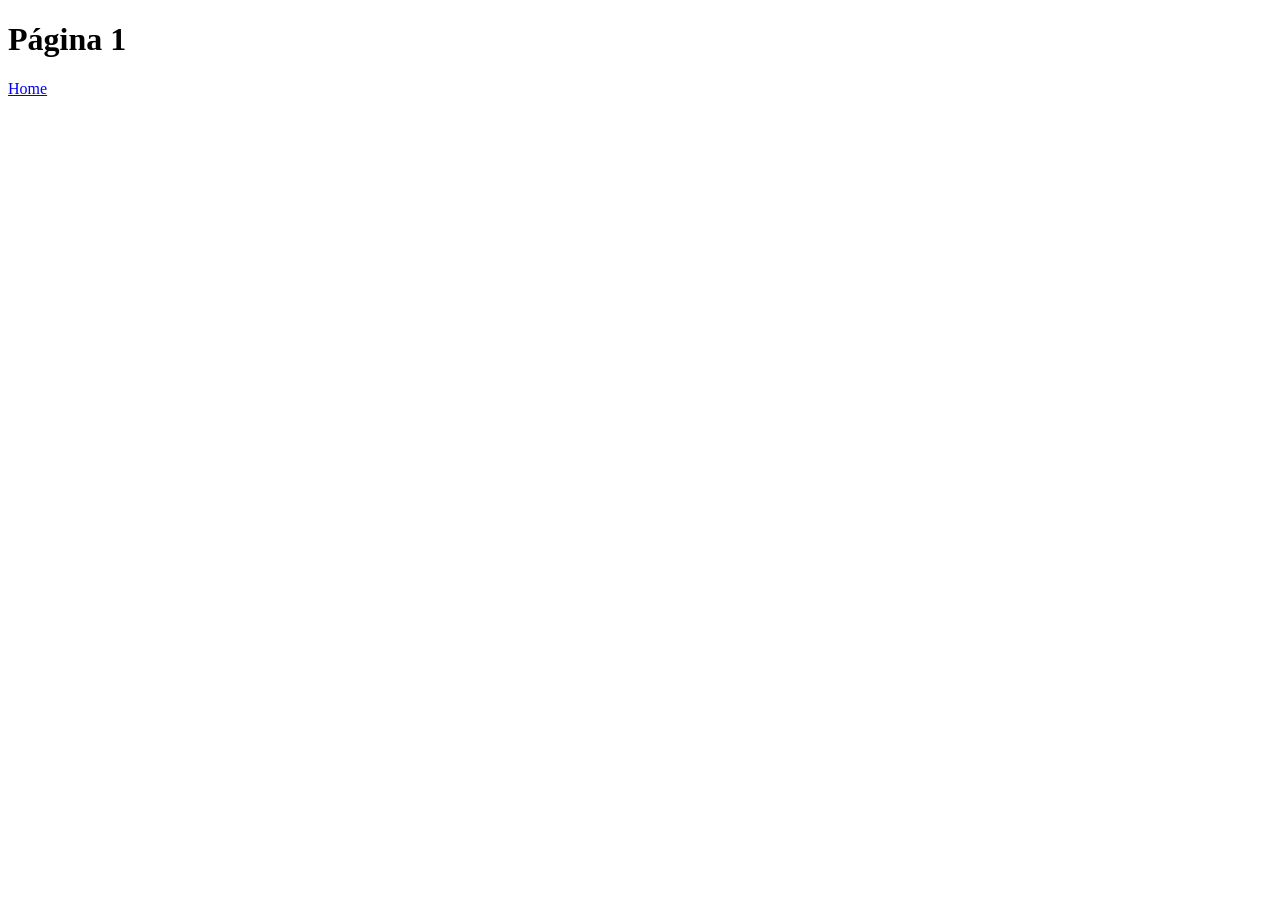
==== pagina1.html @ 0d34116f "Crição de hyperlink entre index e pagina1." ====
<!DOCTYPE html>
<!--
O doctype é um DTD, que informa ao navegador qual é a versão do HTML
que está sendo carregada, neste caso aqui é o 5.
DTD = Document Type Definition
 
-->

<html lang="pt-br">
	<body>
		<header>
			<h1>Página 1</h1>
			<nav>
				<a href="./index.html">Home</a>
			</nav>
		</header>
	</body>
<html>
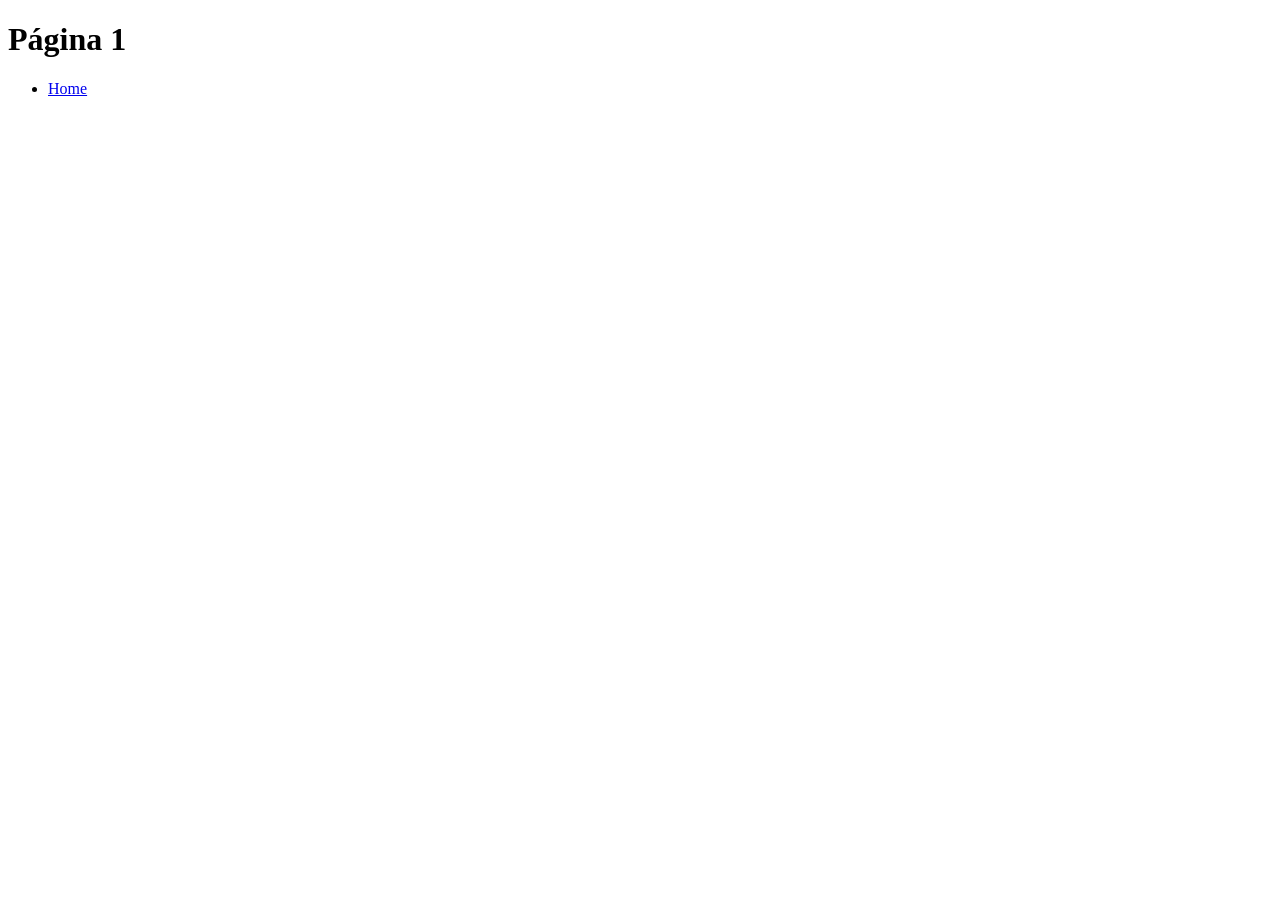
==== commit 9957ada9: "Criação de lista não ordenada com os links das páginas." ====
--- a/pagina1.html
+++ b/pagina1.html
@@ -1,18 +1,21 @@
 <!DOCTYPE html>
-<!--
-O doctype é um DTD, que informa ao navegador qual é a versão do HTML
-que está sendo carregada, neste caso aqui é o 5.
-DTD = Document Type Definition
- 
--->
-
 <html lang="pt-br">
-	<body>
-		<header>
-			<h1>Página 1</h1>
-			<nav>
-				<a href="./index.html">Home</a>
-			</nav>
-		</header>
-	</body>
-<html>+<head>
+    <meta charset="UTF-8">
+    <meta name="viewport" content="width=device-width, initial-scale=1.0">
+    <title>Página 1</title>
+</head>
+<body>
+    
+    <header>
+        <h1>Página 1</h1>
+        <nav>
+            <ul>
+                <li><a href="./index.html"> Home </a></li>
+            </ul>
+        </nav>
+    </header>
+    <main></main>
+    <footer></footer>
+</body>
+</html>
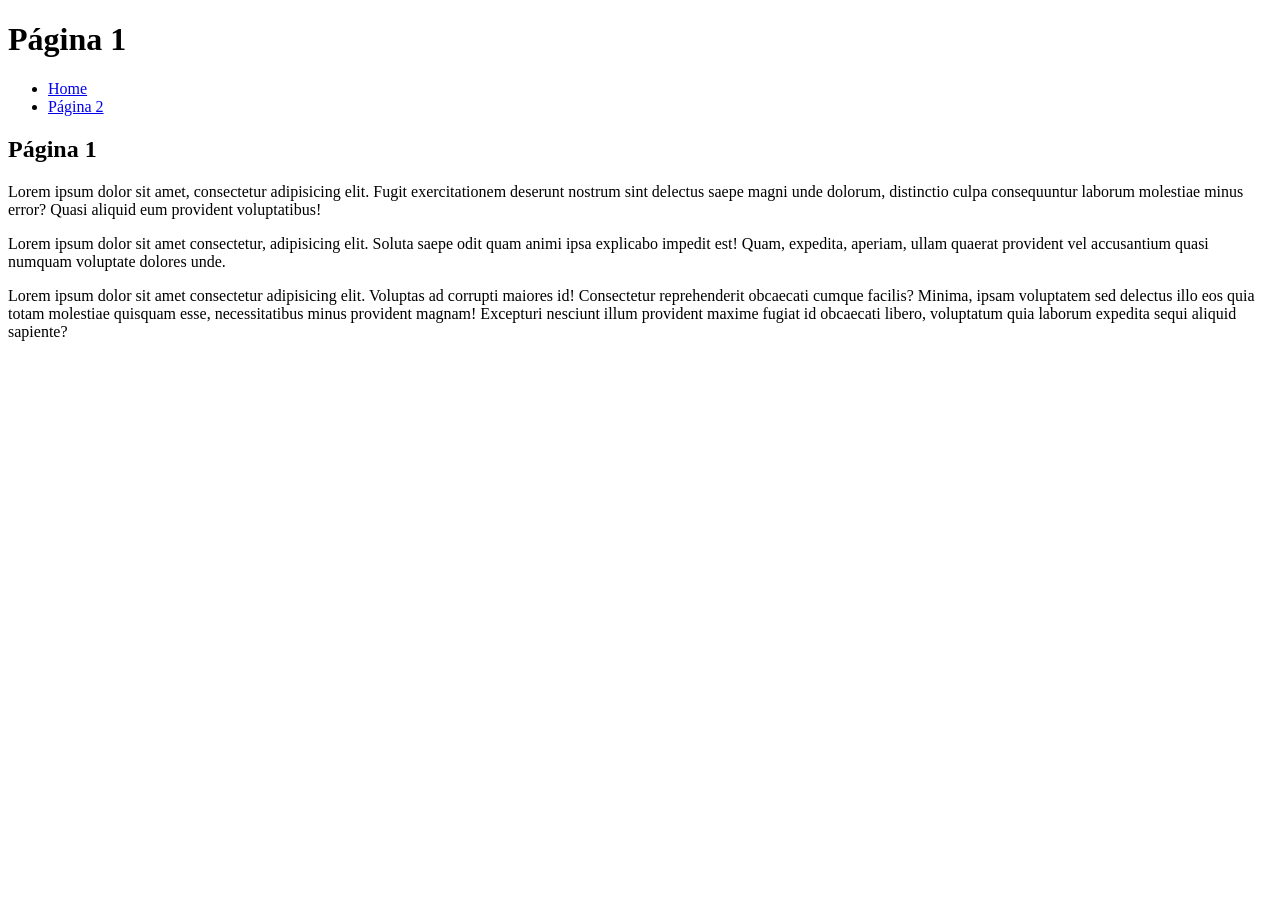
==== commit d5bbdc38: "Criação página 2 e de HyperLink para voltar ao Home" ====
--- a/pagina1.html
+++ b/pagina1.html
@@ -8,14 +8,27 @@
 <body>
     
     <header>
-        <h1>Página 1</h1>
+        <h1> Página 1 </h1>
         <nav>
             <ul>
                 <li><a href="./index.html"> Home </a></li>
+                <li><a href="./paginas/pagina2.html"> Página 2 </a></li>
             </ul>
         </nav>
     </header>
-    <main></main>
-    <footer></footer>
+    <main>
+        <section>
+            <h2> Página 1 </h2>
+            <p>Lorem ipsum dolor sit amet, consectetur adipisicing elit. Fugit exercitationem deserunt nostrum sint delectus saepe magni unde dolorum, distinctio culpa consequuntur laborum molestiae minus error? Quasi aliquid eum provident voluptatibus!</p>
+            <p> Lorem ipsum dolor sit amet consectetur, adipisicing elit. Soluta saepe odit quam animi ipsa explicabo impedit est! Quam, expedita, aperiam, ullam quaerat provident vel accusantium quasi numquam voluptate dolores unde.
+            </p>
+            <p>Lorem ipsum dolor sit amet consectetur adipisicing elit. Voluptas ad corrupti maiores id! Consectetur reprehenderit obcaecati cumque facilis? Minima, ipsam voluptatem sed delectus illo eos quia totam molestiae quisquam esse, necessitatibus minus provident magnam! Excepturi nesciunt illum provident maxime fugiat id obcaecati libero, voluptatum quia laborum expedita sequi aliquid sapiente?
+            </p>
+        </section>
+    </main>
+
+    <footer>
+
+    </footer>
 </body>
 </html>
